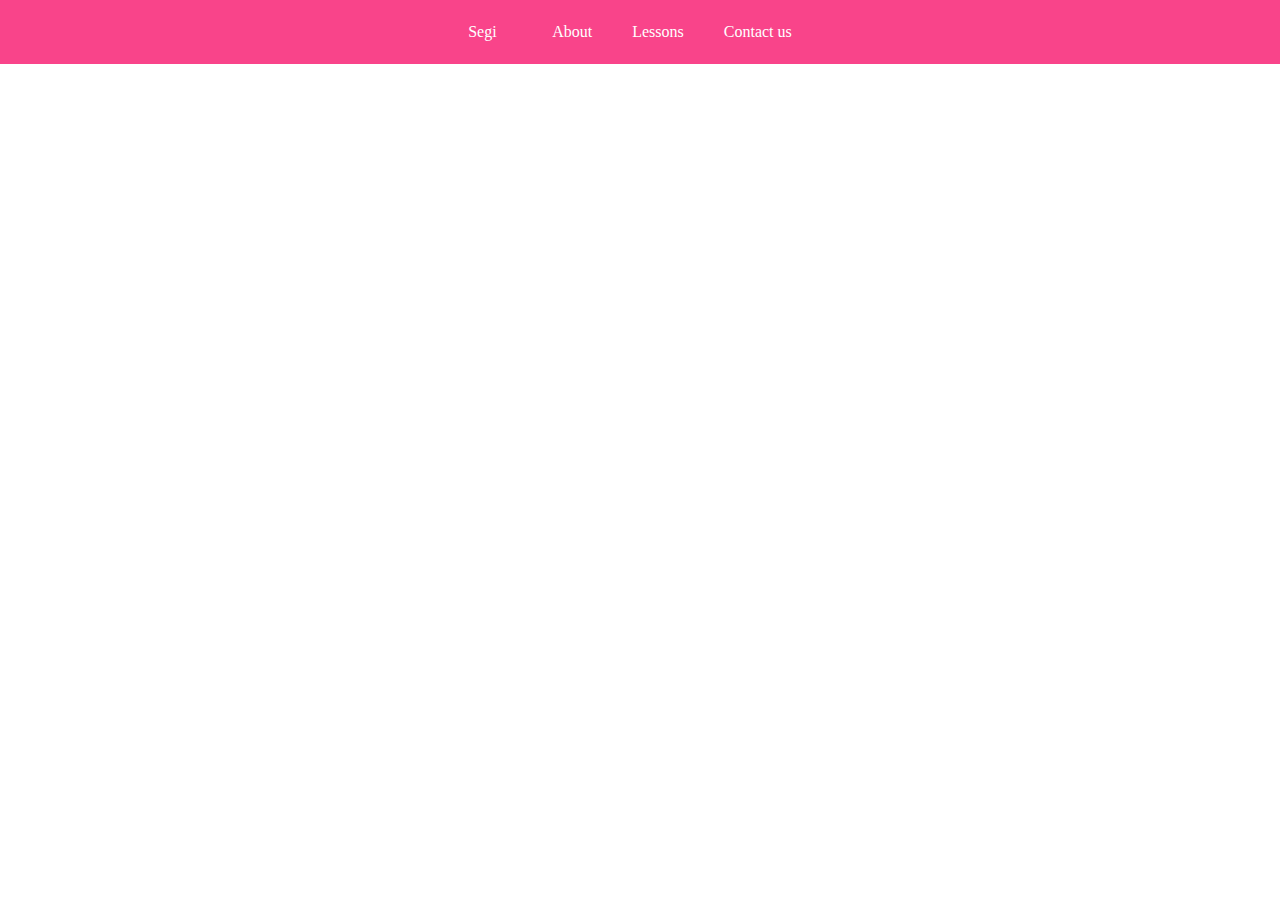
==== about-us.html @ dde4b526 "creeate header from about us page" ====
<!DOCTYPE html>
<html>
  <head>
    <meta charset="utf-8">
    <title>Muhamad wiku</title>
    <link rel="stylesheet" href="CSS/style.css">
  </head>
  <body>
    <!-- Write your code below -->
    <div class="header">
      <div class="logo">
        Segi
      </div>
      <div class="link">
        <ul>
          <li>About</li>
          <li>Lessons</li>
          <li>Contact us</li>
        </ul>
      </div>
    </div>
   
    <!-- Body  -->
  </body>
</html>
---- CSS/style.css ----
/* Reset CSS (DO NOT DELETE) */
html, body,
ul, ol, li,
h1, h2, h3, h4, h5, h6, p,
form, input, div {
  margin: 0;
  padding: 0;
}

body {
  font-family: "Avenir Next";
}

li {
  list-style: none;
  display: list-item;
}

/* Write your code below */
.header {
  background-color: #F9448A;
  color: #fff;
  display: flex;
  align-items: center;
  justify-content: center;
  width: 100%;
  height: 4rem; 
}

.header-container {
  width: 65rem;
  display: flex;
  align-items: center;
  justify-content: space-between;
}

.logo {
  width: 4rem
}

.link ul li {
    float: left;
    padding: 33px 20px;
}

/* body */
.banner {
  background-image: url('../Assets/illu-banner.png');
  background-size: cover;
  width: 100%;
  overflow: hidden;
  height: 50rem;
}

.banner figure {
  display: flex;
  text-align: center;
  height: 50rem;
}

.banner figure h2 {
  font-size: 4rem;
  color: white;
  position: absolute;
  top: 40rem;
}

.content-who {
  background-color:  #F9448A;
  height: 15rem;
  display: flex;
  flex-direction: column;
  align-items: center;
  justify-content: center;
}

.content-who article {
  text-align: center;
  width: 65rem;
  display: flex;
  flex-direction: column;
  align-items: center;
  justify-content: center;
}

.content-who article h4 {
  color: white;
  margin-bottom: 2rem;
  font-weight: bold;
}

.content-who article p {
  color: white;
}

.content-how {
  display: flex;
  flex-direction: column;
  align-items: center;
  justify-content: center;
  width: 100%;
  height: 25rem;
}

.content-how article {
  display: flex;
  align-items: center;
  justify-content: space-around;
  width: 65rem;
}

.content-how article div {
  display: flex;
  flex-direction: column;
  align-items: center;
  justify-content: center;
  text-align: center ;
  padding: 1rem;
}

.content-how article div p {
  font-weight: 800;
  margin-bottom: 1rem;
}

.testimony {
  background-color: #F1F1F1;
  height: 29rem;
  width: 100%;
  display: flex;
  align-items: center;
  justify-content: center;
}

.testimony div {
  display: flex;
  align-items: center;
  justify-content: space-around;
}

.testimony div article {
  height: 25rem;
  display: flex;
  flex-direction: column;
  align-items: center;
  justify-content: center;
  width: 33rem;
}

.testimony div article h2 {
  margin-bottom: 2rem;
}

.testimony div article div {
  display: flex;
  flex-direction: column;
  align-items: flex-end;
  width: 30rem;
}

.testimony div article div p {
  font-weight: 800;
}

.form {
  background-image: url(../Assets/bg-form.png);
  background-size: cover;
  width: 100%;
  overflow: hidden;
  height: 30rem;
  display: flex;
  align-items: center;
  justify-content: center;
}

.form div {
  width: 65rem;
  display: flex;
  align-items: center;
  justify-content: space-between;
}

.form div article {
  width: 26rem;
}

.form div div {
  width: 26rem;
  display: flex;
  flex-direction: column;
  align-items: flex-start;
}

.form div div h3{
  font-weight: 800;
  margin-bottom: 1rem;
}

.form-container {
  display: flex;
  flex-direction: column;
}

.form-container div {
  margin-bottom: .5rem;
}

.form-container div input {
  width: 20rem;
}

.form-container div textarea {
  width: 20rem;
}

.send-btn {
  width: 20rem;
  background-color: #F9448A;
  border: none;
  border-radius: 1.25rem;
  padding: .75rem;
  color: white;
  font-weight: 900;
}

.footer {
  width: 100%;
  display: flex;
  align-items: center;
  justify-content: center;
}

.footer article {
  width: 65rem;
  display: flex;
  align-items: center;
  justify-content: space-around;
}

.footer article figure {
  width: 25rem;
}

.footer article article {
  width: 25rem;
  display: flex;
  flex-direction: column;
  align-self: center;
  justify-content: flex-start;
}

.social-mediav {
  width: 25rm;
  display: flex;
  flex-direction: row;
  align-self: center;
  justify-content: flex-start;
}
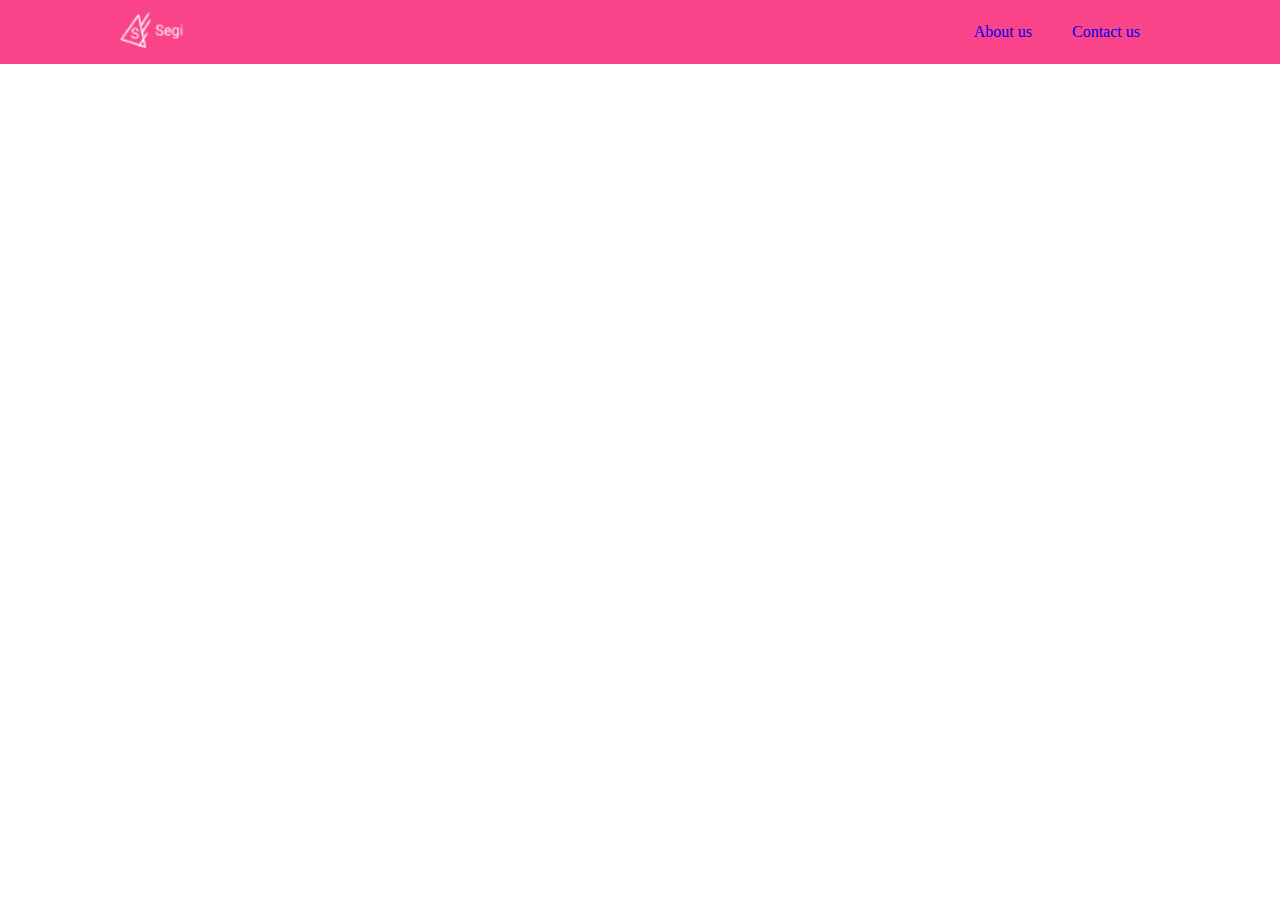
==== commit 7071ea0e: "Merge pull request #2 from muhamadwiku/develop" ====
--- a/about-us.html
+++ b/about-us.html
@@ -2,24 +2,29 @@
 <html>
   <head>
     <meta charset="utf-8">
-    <title>Muhamad wiku</title>
-    <link rel="stylesheet" href="CSS/style.css">
+    <title>About Segi</title>
+    <link rel="stylesheet" href="CSS/about-us-styles.css">
   </head>
   <body>
-    <!-- Write your code below -->
+
+    <!-- header -->
     <div class="header">
-      <div class="logo">
-        Segi
-      </div>
-      <div class="link">
-        <ul>
-          <li>About</li>
-          <li>Lessons</li>
-          <li>Contact us</li>
-        </ul>
+      <div class="header-container">
+        <div>
+          <a href="index.html">
+            <img class="logo" alt="logo" src="Assets/layer1.png"/>
+          </a>
+        </div>
+        <div class="link">
+          <ul>
+            <li><a href="about-us.html">About us</a></li>
+            <li><a href="#">Contact us</a></li>
+          </ul>
+        </div>
       </div>
     </div>
-   
     <!-- Body  -->
+
+    
   </body>
 </html>--- a/CSS/about-us-styles.css
+++ b/CSS/about-us-styles.css
@@ -0,0 +1,47 @@
+html, body,
+ul, ol, li,
+h1, h2, h3, h4, h5, h6, p,
+form, input, div {
+  margin: 0;
+  padding: 0;
+}
+
+body {
+  font-family: "Avenir Next";
+}
+
+li {
+  list-style: none;
+  display: list-item;
+}
+
+.header {
+  background-color: #F9448A;
+  color: #fff;
+  display: flex;
+  align-items: center;
+  justify-content: center;
+  width: 100%;
+  height: 4rem; 
+  position: fixed;
+}
+
+.header-container {
+  width: 65rem;
+  display: flex;
+  align-items: center;
+  justify-content: space-between;
+}
+
+.logo {
+  width: 4rem
+}
+
+.link ul li {
+    float: left;
+    padding: 33px 20px;
+}
+
+.link ul li a{
+  text-decoration: none;
+}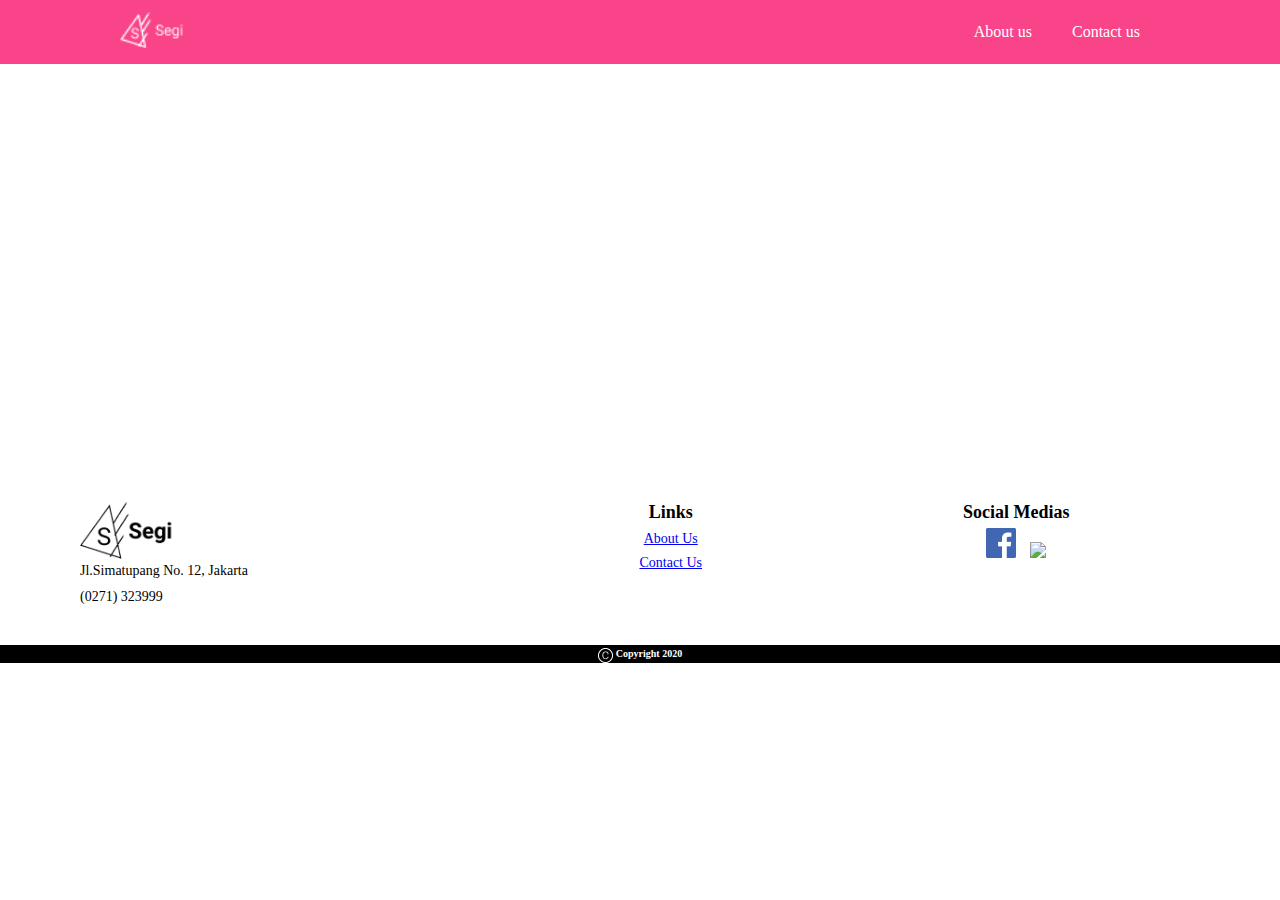
==== commit 26b4ab85: "Merge pull request #7 from muhamadwiku/develop" ====
--- a/about-us.html
+++ b/about-us.html
@@ -25,6 +25,41 @@
     </div>
     <!-- Body  -->
 
-    
+    <!-- footer -->
+    <div class="footer">
+      <ul class="flex-list">
+        <li class="footer-container1">
+          <div>
+            <a href="index.html">
+              <img class="logo1" alt="logo1" src="Assets/layer1-1.png"/>
+            </a>
+          <p>Jl.Simatupang No. 12, Jakarta</p>
+          <p>(0271) 323999</p>
+          </div>
+        </li>
+        <li class="footer-container2">
+          <div class="footer-list">
+            <h3>Links</h3>
+            <ul>
+              <li><a href="about-us.html">About Us</a></li>
+              <li><a href="#">Contact Us</a></li>
+            </ul>
+          </div>
+        </li>
+        <li class="footer-container3">
+          <div class="sosmed">
+            <h3>Social Medias</h3>
+            <img src="Assets/facebook 1.png"/>
+            <img src="Assets/vector.png"/>
+          </div>
+        </li>
+      </ul>
+    </div> 
+    <footer>
+      <div class="footer-bottom">
+        <img src="Assets/Group3.png"/>
+        <h3 class="section-title">Copyright 2020</h3>
+      </div> 
+    </footer> 
   </body>
 </html>--- a/CSS/about-us-styles.css
+++ b/CSS/about-us-styles.css
@@ -24,6 +24,7 @@
   width: 100%;
   height: 4rem; 
   position: fixed;
+  z-index: 10;
 }
 
 .header-container {
@@ -43,5 +44,77 @@
 }
 
 .link ul li a{
+  color: #fff;
   text-decoration: none;
-}+}
+
+.footer {
+  border-top: 2px solid #dee7ec;
+  padding: 0 80px;
+  padding-top: 500px;
+  padding-bottom: 30px;
+  background-color: #fff;
+  color: #000;
+}
+
+.flex-list {
+  display: flex;
+  
+}
+
+.flex-list li {
+  flex: auto;
+
+}
+
+.logo1 {
+  width: 6rem;
+}
+
+.footer-container1 p {
+  font-size: 14px;
+  padding-bottom: 10px;
+}
+
+.footer-list {
+  text-align: center;
+}
+
+.footer-list h3 {
+  font-size: 18px;
+  padding-bottom: 8px;
+}
+
+.footer-list li {
+  font-size: 14px;
+  padding-bottom: 8px;
+}
+
+.sosmed {
+  text-align:center;
+}
+.sosmed h3 {
+  font-size: 18px;
+}
+
+.sosmed img {
+  padding: 5px;
+}
+
+footer {
+  background-color: #000;
+  color: #fff;
+  display: flex;
+  justify-content: center;
+}
+
+.footer-bottom img {
+  float: left;
+  size: 10px;
+  padding-right: 3px;
+}
+.footer-bottom h3{
+  float: right;
+  font-size: 10px;
+  padding-top: 3px;
+}
